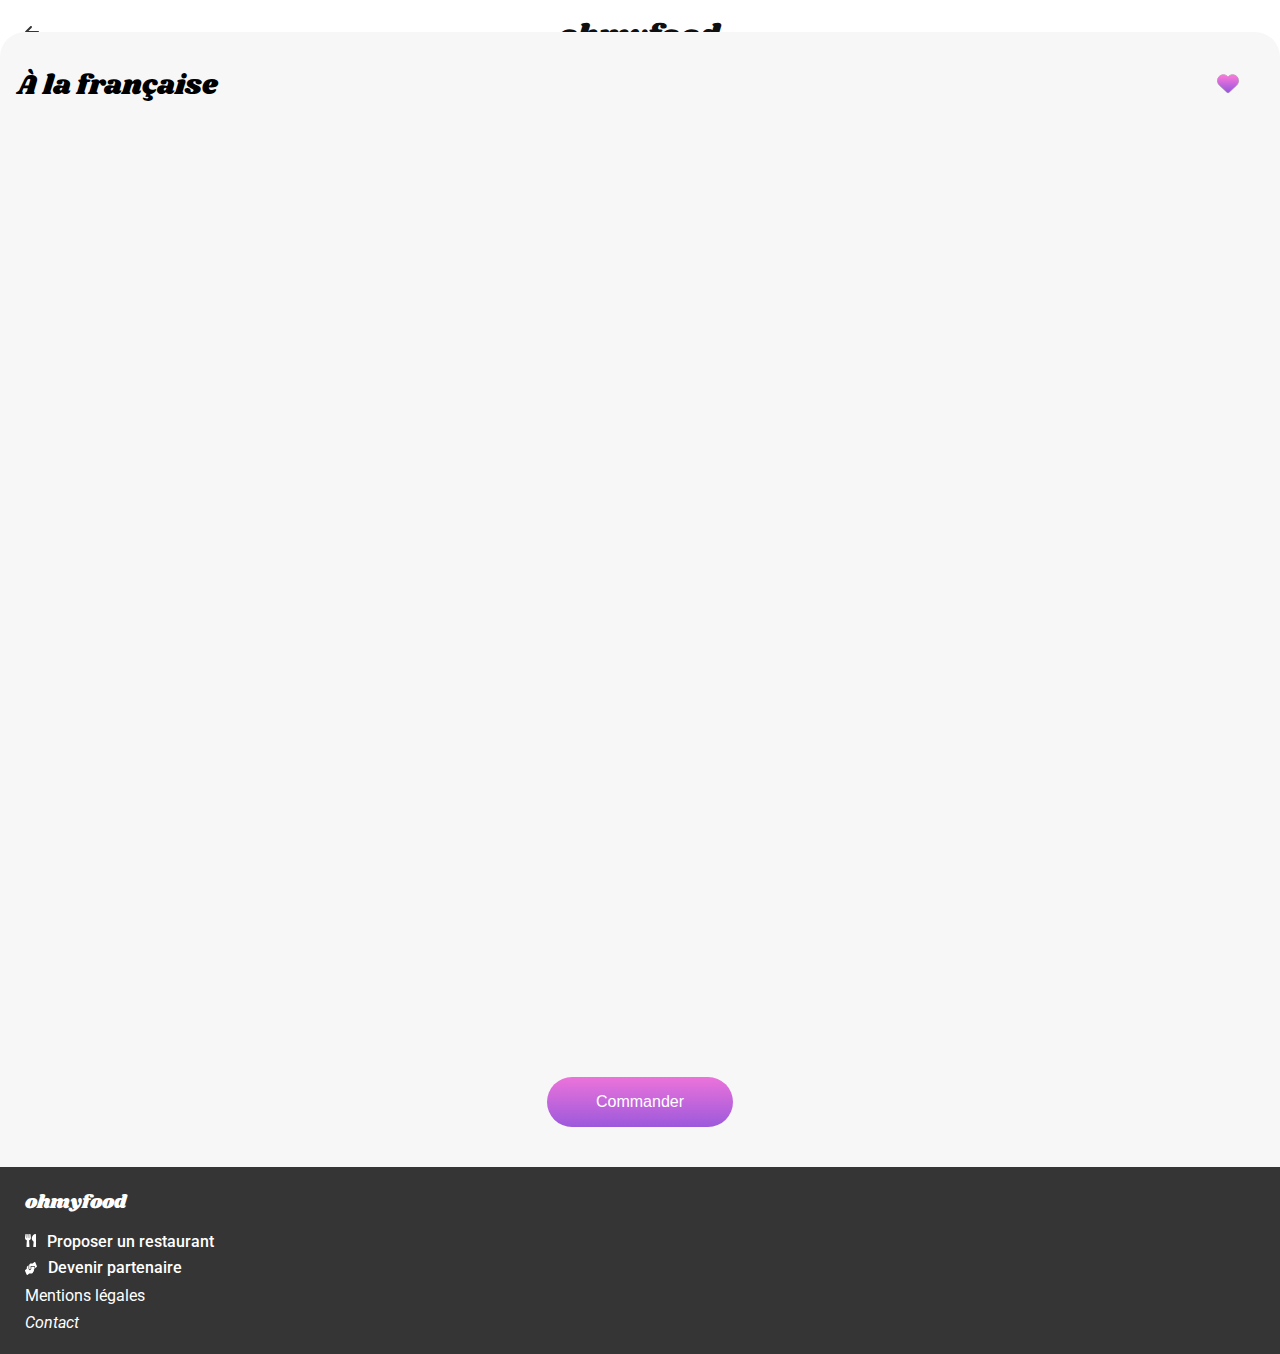
==== menu-a_la_francaise.html @ 0d0b10fa "add menu pages + cards animation" ====
<!DOCTYPE html>
<html lang="fr">

<head>
    <meta charset="UTF-8">
    <meta name="viewport" content="width=device-width, initial-scale=1.0">
    <title>ohmyfood</title>
    <meta name="description" content="">

    <link rel="preconnect" href="https://fonts.googleapis.com">
    <link rel="preconnect" href="https://fonts.gstatic.com" crossorigin>
    <link
        href="https://fonts.googleapis.com/css2?family= Roboto :ital,wght@0,100;0,300;0,400;0,500;0,700;0,900;1,100;1,300;1,400;1,500;1,700;1,900 & display =swap"
        rel="stylesheet ">

    <link href="https://fonts.googleapis.com/css2?family=Shrikhand&display=swap" rel="stylesheet">

    <link rel="stylesheet" href="./style.css">

</head>

<body>

    <header>
        <nav class="nav-container">
            <a href="./homepage.html">
                <svg class="arrow-icon" xmlns="http://www.w3.org/2000/svg" viewBox="0 0 448 512">
                    <path
                        d="M9.4 233.4c-12.5 12.5-12.5 32.8 0 45.3l160 160c12.5 12.5 32.8 12.5 45.3 0s12.5-32.8 0-45.3L109.2 288 416 288c17.7 0 32-14.3 32-32s-14.3-32-32-32l-306.7 0L214.6 118.6c12.5-12.5 12.5-32.8 0-45.3s-32.8-12.5-45.3 0l-160 160z" />
                </svg>
            </a>
            <a class="logo-nav" href="./homepage.html">ohmyfood</a>
        </nav>
        <img class="img-header"
            src="../Images+et+textes+Ohmyfood/Images et textes Ohmyfood/images/restaurants/toa-heftiba-DQKerTsQwi0-unsplash.jpg"
            alt="plat présenté dans une assiette">
    </header>

    <main>
        <section class="section-menu">
            <header>
                <div class="direction-heart">
                    <h1 class="main-title">À la française</h1>

                    <!-- utilisation d'une checkbox custom parce que c'est une action permanente -->

                    <input type="checkbox" id="favorite-checkbox-2" class="heart-checkbox">
                    <label for="favorite-checkbox-2" class="heart-icon">
                        <svg stroke-width="7px" xmlns="http://www.w3.org/2000/svg" viewBox="0 0 512 512">
                            <path class="animation"
                                d="M47.6 300.4L228.3 469.1c7.5 7 17.4 10.9 27.7 10.9s20.2-3.9 27.7-10.9L464.4 300.4c30.4-28.3 47.6-68 47.6-109.5v-5.8c0-69.9-50.5-129.5-119.4-141C347 36.5 300.6 51.4 268 84L256 96 244 84c-32.6-32.6-79-47.5-124.6-39.9C50.5 55.6 0 115.2 0 185.1v5.8c0 41.5 17.2 81.2 47.6 109.5z" />
                        </svg>
                        <!-- utilisation d'un svg pour customiser la checkbox -->
                        <svg class="direction" xmlns="http://www.w3.org/2000/svg" viewBox="0 0 512 512">
                            <!-- linear gradient d'un svg avec x1 y1 x2 y2 pour la direction (ATTRIBUTS)-->
                            <linearGradient id="myGradient" x1="0%" y1="0%" x2="0%" y2="100%">
                                <!-- Détermination des couleurs au début et la fin du gradient (0 = départ) -->
                                <stop offset="0%" stop-color="#FF79DA" />
                                <stop offset="100%" stop-color="#9356DC" />
                            </linearGradient>

                            <!-- le svg en question -->
                            <path class="animation"
                                d="M47.6 300.4L228.3 469.1c7.5 7 17.4 10.9 27.7 10.9s20.2-3.9 27.7-10.9L464.4 300.4c30.4-28.3 47.6-68 47.6-109.5v-5.8c0-69.9-50.5-129.5-119.4-141C347 36.5 300.6 51.4 268 84L256 96 244 84c-32.6-32.6-79-47.5-124.6-39.9C50.5 55.6 0 115.2 0 185.1v5.8c0 41.5 17.2 81.2 47.6 109.5z" />
                        </svg>
                    </label>

                </div>
            </header>

            <div class="animation-landing-menu">
                <h2 class="main-subtitle">ENTRÉES</h2>
                <article class="main-card">
                    <input type="radio" name="check-entree" value="entree1" id="entree1" class="card-input-radio">
                        <label for="entree1" class="cursor-check"></label>
                    <div class="menu-card-infos">
                        <h3 class="menu-card-title">Tartare de poulpe acidulé</h3>
                        <p class="menu-card-subtitle">Aux zestes d'orange</p>
                        <p class="menu-card-price">25€</p>
                    </div>
                    <div class="item-check-icon">
                            <svg xmlns="http://www.w3.org/2000/svg" viewBox="0 0 512 512">
                                <path
                                    d="M256 512A256 256 0 1 0 256 0a256 256 0 1 0 0 512zM369 209L241 337c-9.4 9.4-24.6 9.4-33.9 0l-64-64c-9.4-9.4-9.4-24.6 0-33.9s24.6-9.4 33.9 0l47 47L335 175c9.4-9.4 24.6-9.4 33.9 0s9.4 24.6 0 33.9z" />
                            </svg>
                    </div>
                </article>

                <article class="main-card">
                    <input type="radio" name="check-entree" value="entree2" id="entree2" class="card-input-radio">
                        <label for="entree2" class="cursor-check"></label>
                    <div class="menu-card-infos">
                        <h3 class="menu-card-title">Velouté de légumes d'antan</h3>
                        <p class="menu-card-subtitle">Carotte, panais, topinambour</p>
                        <p class="menu-card-price">35€</p>
                    </div>
                    <div class="item-check-icon">
                            <svg xmlns="http://www.w3.org/2000/svg" viewBox="0 0 512 512">
                                <path
                                    d="M256 512A256 256 0 1 0 256 0a256 256 0 1 0 0 512zM369 209L241 337c-9.4 9.4-24.6 9.4-33.9 0l-64-64c-9.4-9.4-9.4-24.6 0-33.9s24.6-9.4 33.9 0l47 47L335 175c9.4-9.4 24.6-9.4 33.9 0s9.4 24.6 0 33.9z" />
                            </svg>
                    </div>
                </article>

                <article class="main-card">
                    <input type="radio" name="check-entree" value="entree3" id="entree3" class="card-input-radio">
                        <label for="entree3" class="cursor-check"></label>
                    <div class="menu-card-infos">
                        <h3 class="menu-card-title">Soupe à l'oignon</h3>
                        <p class="menu-card-subtitle">Revisitée</p>
                        <p class="menu-card-price">20€</p>
                    </div>
                    <div class="item-check-icon">
                            <svg xmlns="http://www.w3.org/2000/svg" viewBox="0 0 512 512">
                                <path
                                    d="M256 512A256 256 0 1 0 256 0a256 256 0 1 0 0 512zM369 209L241 337c-9.4 9.4-24.6 9.4-33.9 0l-64-64c-9.4-9.4-9.4-24.6 0-33.9s24.6-9.4 33.9 0l47 47L335 175c9.4-9.4 24.6-9.4 33.9 0s9.4 24.6 0 33.9z" />
                            </svg>
                    </div>
                </article>
            </div>
            <!-- /animation-landing-menu-entrées-->


            <div class="animation-landing-menu">
                <h2 class="main-subtitle">PLATS</h2>
                <article class="main-card">
                    <input type="radio" name="check-plat" value="plat1" id="plat1" class="card-input-radio">
                        <label for="plat1" class="cursor-check"></label>
                    <div class="menu-card-infos">
                        <h3 class="menu-card-title">Coquilles Saint-Jacques</h3>
                        <p class="menu-card-subtitle">Accompagnées d'une purée de panais</p>
                        <p class="menu-card-price">40€</p>
                    </div>
                    <div class="item-check-icon">
                            <svg xmlns="http://www.w3.org/2000/svg" viewBox="0 0 512 512">
                                <path
                                    d="M256 512A256 256 0 1 0 256 0a256 256 0 1 0 0 512zM369 209L241 337c-9.4 9.4-24.6 9.4-33.9 0l-64-64c-9.4-9.4-9.4-24.6 0-33.9s24.6-9.4 33.9 0l47 47L335 175c9.4-9.4 24.6-9.4 33.9 0s9.4 24.6 0 33.9z" />
                            </svg>
                    </div>
                </article>

                <article class="main-card">
                    <input type="radio" name="check-plat" value="plat2" id="plat2" class="card-input-radio">
                        <label for="plat2" class="cursor-check"></label>
                    <div class="menu-card-infos">
                        <h3 class="menu-card-title">Magret de canard</h3>
                        <p class="menu-card-subtitle">Et parmentier de pommes de terre</p>
                        <p class="menu-card-price">35€</p>
                    </div>
                    <div class="item-check-icon">
                            <svg xmlns="http://www.w3.org/2000/svg" viewBox="0 0 512 512">
                                <path
                                    d="M256 512A256 256 0 1 0 256 0a256 256 0 1 0 0 512zM369 209L241 337c-9.4 9.4-24.6 9.4-33.9 0l-64-64c-9.4-9.4-9.4-24.6 0-33.9s24.6-9.4 33.9 0l47 47L335 175c9.4-9.4 24.6-9.4 33.9 0s9.4 24.6 0 33.9z" />
                            </svg>
                    </div>
                </article>


                <article class="main-card">
                    <input type="radio" name="check-plat" value="plat3" id="plat3" class="card-input-radio">
                        <label for="plat3" class="cursor-check"></label>
                    <div class="menu-card-infos">
                        <h3 class="menu-card-title">Pigeonneau d'Ille-et-Vilaine</h3>
                        <p class="menu-card-subtitle">Sur son lit de gnocchis aux légumes</p>
                        <p class="menu-card-price">44€</p>
                    </div>
                    <div class="item-check-icon">
                            <svg xmlns="http://www.w3.org/2000/svg" viewBox="0 0 512 512">
                                <path
                                    d="M256 512A256 256 0 1 0 256 0a256 256 0 1 0 0 512zM369 209L241 337c-9.4 9.4-24.6 9.4-33.9 0l-64-64c-9.4-9.4-9.4-24.6 0-33.9s24.6-9.4 33.9 0l47 47L335 175c9.4-9.4 24.6-9.4 33.9 0s9.4 24.6 0 33.9z" />
                            </svg>
                    </div>
                </article>
            </div>
            <!-- /animation-landing-menu-plats -->

            <div class="animation-landing-menu">
                <h2 class="main-subtitle">DESSERT</h2>
                <article class="main-card">
                    <input type="radio" name="check-dessert" value="dessert1" id="dessert1" class="card-input-radio">
                        <label for="dessert1" class="cursor-check"></label>
                    <div class="menu-card-infos">
                        <h3 class="menu-card-title">Pétales de violettes glacés</h3>
                        <p class="menu-card-subtitle">Et purée de noisettes</p>
                        <p class="menu-card-price">18€</p>
                    </div>
                    <div class="item-check-icon">
                            <svg xmlns="http://www.w3.org/2000/svg" viewBox="0 0 512 512">
                                <path
                                    d="M256 512A256 256 0 1 0 256 0a256 256 0 1 0 0 512zM369 209L241 337c-9.4 9.4-24.6 9.4-33.9 0l-64-64c-9.4-9.4-9.4-24.6 0-33.9s24.6-9.4 33.9 0l47 47L335 175c9.4-9.4 24.6-9.4 33.9 0s9.4 24.6 0 33.9z" />
                            </svg>
                    </div>
                </article>

                <article class="main-card">
                    <input type="radio" name="check-dessert" value="dessert2" id="dessert2" class="card-input-radio">
                        <label for="dessert2" class="cursor-check"></label>
                    <div class="menu-card-infos">
                        <h3 class="menu-card-title">Fondant au chocolat</h3>
                        <p class="menu-card-subtitle">Revisité</p>
                        <p class="menu-card-price">22€</p>
                    </div>
                    <div class="item-check-icon">
                            <svg xmlns="http://www.w3.org/2000/svg" viewBox="0 0 512 512">
                                <path
                                    d="M256 512A256 256 0 1 0 256 0a256 256 0 1 0 0 512zM369 209L241 337c-9.4 9.4-24.6 9.4-33.9 0l-64-64c-9.4-9.4-9.4-24.6 0-33.9s24.6-9.4 33.9 0l47 47L335 175c9.4-9.4 24.6-9.4 33.9 0s9.4 24.6 0 33.9z" />
                            </svg>
                    </div>
                </article>

                <article class="main-card">
                    <input type="radio" name="check-dessert" value="dessert3" id="dessert3" class="card-input-radio">
                        <label for="dessert3" class="cursor-check"></label>
                    <div class="menu-card-infos">
                        <h3 class="menu-card-title">Millefeuille croustillant</h3>
                        <p class="menu-card-subtitle">Myrtilles et pâte d'amande</p>
                        <p class="menu-card-price">23€</p>
                    </div>
                    <div class="item-check-icon">
                            <svg xmlns="http://www.w3.org/2000/svg" viewBox="0 0 512 512">
                                <path
                                    d="M256 512A256 256 0 1 0 256 0a256 256 0 1 0 0 512zM369 209L241 337c-9.4 9.4-24.6 9.4-33.9 0l-64-64c-9.4-9.4-9.4-24.6 0-33.9s24.6-9.4 33.9 0l47 47L335 175c9.4-9.4 24.6-9.4 33.9 0s9.4 24.6 0 33.9z" />
                            </svg>
                    </div>
                </article>
            </div>
            <!-- /animation-landing-menu-desserts -->

            <div class="button-menu">
                <button class="btn-menu">Commander</button>
            </div>
        </section>
    </main>


    <footer>
        <div class="footer-menu">
            <p class="logo-footer">ohmyfood</p>
            <ul class="menu-items">
                <li class="footer-item">
                    <span class="cutlery-icon">
                        <!--retirer width height fill-->
                        <svg viewBox="0 0 11 13" xmlns="http://www.w3.org/2000/svg">
                            <path
                                d="M5.49736 0.385973C5.51851 0.505308 5.92308 2.78538 5.92308 3.65628C5.92308 4.9842 5.18798 5.93127 4.1012 6.31213L4.44231 12.3576C4.46082 12.7055 4.1726 13 3.80769 13H2.11538C1.75313 13 1.46226 12.708 1.48077 12.3576L1.82188 6.31213C0.732452 5.93127 0 4.98166 0 3.65628C0 2.78284 0.404567 0.505308 0.425721 0.385973C0.510337 -0.129456 1.62356 -0.137073 1.69231 0.413902V3.99905C1.72668 4.08538 2.09159 4.0803 2.11538 3.99905C2.1524 3.35667 2.32428 0.464683 2.32692 0.398668C2.41418 -0.129456 3.50889 -0.129456 3.59351 0.398668C3.5988 0.467223 3.76803 3.35667 3.80505 3.99905C3.82885 4.0803 4.19639 4.08538 4.22813 3.99905V0.413902C4.29688 -0.134534 5.41274 -0.129456 5.49736 0.385973ZM8.64928 7.64005L8.25264 12.3398C8.22091 12.6953 8.51442 13 8.88462 13H10.3654C10.7171 13 11 12.7283 11 12.3906V0.60941C11 0.274254 10.7171 3.62896e-05 10.3654 3.62896e-05C8.18389 3.62896e-05 4.51106 4.53225 8.64928 7.64005Z"
                                fill="white" />
                        </svg>
                    </span>
                    <a class="footer-link-icon" href="#">Proposer un restaurant</a>
                </li>
                <li class="footer-item">
                    <span class="handshake-icon">
                        <!--<svg width="12" height="13" viewBox="0 0 12 13" fill="none"-->
                        <svg viewBox="0 0 12 13" xmlns="http://www.w3.org/2000/svg">
                            <path
                                d="M9.08765 4.87486H6.2572V6.29686C6.2572 7.30495 5.65573 8.12514 4.91646 8.12514C4.1772 8.12514 3.57573 7.30495 3.57573 6.29686V3.2091L2.3672 4.19941C2.00781 4.49143 1.78808 5.02214 1.78808 5.59094V6.79202L0.298367 7.96516C0.0134597 8.18862 -0.0852336 8.68632 0.0804966 9.07483L1.57021 12.5943C1.73407 12.9828 2.09905 13.1148 2.38396 12.8914L4.30941 11.3754H6.85309C7.51042 11.3754 8.04485 10.6466 8.04485 9.75027H8.3428C8.67239 9.75027 8.93868 9.38716 8.93868 8.93771V7.31257H9.08765C9.33531 7.31257 9.53456 7.04087 9.53456 6.70314V5.48429C9.53456 5.14656 9.33531 4.87486 9.08765 4.87486ZM11.838 3.92517L10.3483 0.405735C10.1844 0.0172256 9.81947 -0.114817 9.53456 0.10864L7.60911 1.62459H5.70601C5.48255 1.62459 5.26468 1.71092 5.07475 1.8709L4.45093 2.40161C4.27589 2.54888 4.17161 2.81043 4.17161 3.08975V6.29686C4.17161 6.85804 4.50493 7.31257 4.91646 7.31257C5.328 7.31257 5.66132 6.85804 5.66132 6.29686V4.06229H9.08765C9.66305 4.06229 10.1304 4.69965 10.1304 5.48429V6.20798L11.6202 5.03484C11.9051 4.80884 12.0019 4.31368 11.838 3.92517Z" />
                        </svg>
                    </span>
                    <a class="footer-link-icon" href="#">Devenir partenaire</a>
                </li>
                <li class="footer-item">
                    <a class="footer-link" href="#">Mentions légales</a>
                </li>
                <li class="footer-item">
                    <!--<span class="footer-link">Contact</span>-->
                    <address>
                        <a class="footer-link" href="mailto:votreadresse@mail.fr">Contact</a>
                    </address>
                </li>
            </ul>
        </div>
    </footer>
</body>

</html>
---- style.css ----
@charset "UTF-8";
/** général **/
* {
  margin: 0;
}

body {
  font-family: "Roboto", sans-serif;
}

/** loader **/
.loader-box {
  position: fixed;
  top: 0;
  left: 0;
  width: 100%;
  height: 100%;
  z-index: 9999;
  background-color: #F7F7F7;
  animation: pageView 2.5s 3s linear forwards;
}

@keyframes pageView {
  from {
    opacity: 1;
  }
  to {
    opacity: 0;
    z-index: -1;
    pointer-events: none;
  }
}
@keyframes loader {
  0% {
    width: 10%;
    transform: rotate(0deg);
  }
  10% {
    left: 0%;
    transform: rotate(0deg);
  }
  20% {
    width: 0%;
    left: 20%;
  }
  30% {
    width: 25%;
  }
  50% {
    left: 15%;
    width: 35%;
  }
  70% {
    width: 30%;
    left: 18%;
    transform: rotate(240deg);
  }
  90% {
    width: 30%;
    left: 10%;
  }
  100% {
    width: 2%;
    left: 25%;
    transform: rotate(360deg);
  }
}
@keyframes pan {
  0% {
    transform: rotate(0deg);
    transform-origin: top right;
  }
  10% {
    transform: rotate(-2deg);
    transform-origin: top right;
  }
  50% {
    transform: rotate(15deg);
  }
  100% {
    transform: rotate(0deg);
  }
}
@keyframes shadow {
  0% {
    width: 30%;
  }
  50% {
    width: 40%;
    left: 20px;
  }
  100% {
    width: 30%;
  }
}
.pan-loader {
  width: 180px;
  height: 180px;
  margin: 100px auto;
}
.pan-loader .loader {
  position: relative;
  top: 10%;
  left: 0;
  z-index: -1;
  width: 60%;
  height: 45%;
  border: 10px solid transparent;
  border-bottom: 10px solid #99E2D0;
  border-radius: 50%;
  animation: loader 2s infinite;
  animation-timing-function: linear;
}
.pan-loader .pan-container {
  display: flex;
  width: 100%;
  animation: pan 2s infinite;
}
.pan-loader .pan {
  width: 60%;
  height: 20px;
  background: linear-gradient(#FF79DA, #9356DC);
  border-bottom-right-radius: 20px;
  border-bottom-left-radius: 20px;
}
.pan-loader .handle {
  width: 40%;
  height: 10px;
  background: linear-gradient(#FF79DA, #9356DC);
  border-top-right-radius: 10px;
  border-top-left-radius: 10px;
  border-bottom-right-radius: 10px;
  border-bottom-left-radius: 10px;
}
.pan-loader .shadow {
  position: relative;
  top: 15%;
  left: 15%;
  width: 30%;
  height: 8px;
  background: lightgray;
  /* box-shadow: 5px 0 8px 4px $color-shadow;**/
  border-radius: 20px;
  animation: shadow 2s infinite;
}

/** navigation **/
.nav-container {
  display: flex;
  align-items: center;
  width: 100%;
}
.nav-container .logo-nav {
  font-family: "Shrikhand", cursive;
  font-weight: 400;
  width: 100%;
  display: flex;
  text-align: center;
  justify-content: center;
  font-size: 30px;
  margin: 14px 108px 5px 105px;
  text-decoration: none;
  color: #101010;
}

.search-bar-icon {
  display: flex;
  justify-content: center;
  background-color: #EAEAEA;
  height: 50px;
  align-items: center;
  width: 100%;
  gap: 17px;
  box-shadow: inset 0 2px 4px 0 rgba(0, 0, 0, 0.15);
}
.search-bar-icon .pin-icon {
  width: 12px;
  height: 16px;
  border: 16px 259px 18px 104px;
}
.search-bar-icon .pin-icon .search-bar-input {
  width: 109px;
  height: 19px;
  color: #353535;
  border: none;
  background-color: #EAEAEA;
  font-weight: 500;
}

.title-button {
  background-color: #F6F6F6;
  padding: 40px 0 57px 0;
}
.title-button .section-title {
  font-weight: 700;
  font-size: 24px;
  /**width: 275px; **/
  height: 68px;
  display: flex;
  text-align: center;
  flex-direction: column;
  margin: 0 auto;
  width: 100%;
}

.title-txt {
  font-weight: 300;
  font-size: 18px;
  text-align: center;
  height: 46px;
}

.button {
  display: flex;
  justify-content: center;
  margin-top: 27px;
}
.button .btn {
  font-size: 16px;
  border-radius: 25px;
  padding: 13px 19px 13px 19px;
  width: 218px;
  height: 50px;
  background-image: linear-gradient(360deg, #9356DC -11.44%, #FF79DA 123.93%);
  box-shadow: 0 4px 10px rgba(0, 0, 0, 0.25); /** ombre sur bouton **/
  color: #ffffff;
  border-style: none;
  margin: 0;
  cursor: pointer;
}
.button .btn:hover {
  background: linear-gradient(0deg, rgba(255, 255, 255, 0.15), rgba(255, 255, 255, 0.15)), linear-gradient(360deg, #9356DC -5.2%, #FF79DA 110.74%);
  box-shadow: 0px 4px 15px rgba(0, 0, 0, 0.35);
}

.functioning {
  padding: 48px 20px 68px 20px;
}
.functioning .functioning-title {
  height: 31px;
}

.list-items {
  list-style-type: none;
  padding: 26px 0px 0 12px;
  display: grid;
  row-gap: 25px;
}
.list-items .item {
  font-weight: 500;
  height: 72px;
  border-radius: 20px;
  background-color: #F7F7F7;
  display: flex;
  align-items: center;
  padding-left: 34px;
}
.list-items .item .num {
  position: absolute;
  left: 21px;
  color: #FFFFFF;
  border-radius: 50%;
  background-color: #9356DC;
  height: 24px;
  width: 24px;
  text-align: center;
  line-height: 24px;
  font-size: 14px;
}

.mobil-icon {
  height: 20px;
  fill: #7E7E7E;
  padding: 24px 27px 28px 0;
}

.list-icon {
  height: 16px;
  fill: #7E7E7E;
  padding: 28px 23px 28px 0;
}

.store-icon {
  width: 18px;
  height: 18px;
  fill: #9356DC;
  padding: 26px 20px 28px 0;
}

.restaurants {
  height: 1226px;
  background-color: #F7F7F7;
}
.restaurants .restaurants-title {
  padding: 54px 0 0 20px;
  height: 48px;
}

.direction-cards {
  display: grid;
  gap: 18px;
  padding: 0 18px 66px 17px;
}
.direction-cards .full-card {
  height: 251px;
  background-color: #FFFFFF;
  border-radius: 15px;
}
.direction-cards .full-card .link-menu {
  text-decoration: none;
  color: #000000;
}

.new {
  position: absolute;
  color: #008657;
  background-color: #99E2D0;
  font-weight: 500;
  font-size: 14px;
  margin: 13px 12px 0 0;
  padding: 7px 9px 6px 9px;
  height: 16px;
  right: 13px;
  border-radius: 2px;
}

.restaurants img {
  width: 100%;
  height: 174px;
  border-top-left-radius: 15px;
  border-top-right-radius: 15px;
  -o-object-fit: cover;
     object-fit: cover;
  display: block;
}

.text-full-card {
  display: flex;
  justify-content: space-between;
  padding: 16px 25px 12px 13px;
}
.text-full-card .text-card {
  display: grid;
  gap: 5px;
}

.text-card {
  display: grid;
  gap: 5px;
}
.text-card .card-title {
  height: 20px;
  font-size: 18px;
  font-weight: 700;
}
.text-card .card-title .card-subtitle {
  height: 24px;
  font-weight: 300;
  font-size: 17px;
}

/** heart **/
svg {
  width: 22px;
  height: 21px;
}

.heart-icon {
  display: inline-block;
  cursor: pointer;
  position: relative;
  padding-top: 5px;
}

.animation {
  stroke: black;
  fill: transparent;
}

.direction {
  position: absolute;
  left: 0;
}

/* Animation quand je coche */
.heart-checkbox:checked + .heart-icon svg:nth-child(2) path {
  animation: draw 0.3s linear;
  fill: url(#myGradient);
  stroke: url(#myGradient);
}

@keyframes draw {
  0% {
    transform: scale(0, 0);
    transform-origin: bottom center;
  }
  100% {
    transform: scale(1, 1);
    transform-origin: bottom center;
  }
}
/* animation quand je décoche */
.heart-checkbox:not(:checked) + .heart-icon svg:nth-child(2) path {
  animation: undraw 0.3s linear forwards;
  fill: url(#myGradient);
  stroke: url(#myGradient);
}

@keyframes undraw {
  0% {
    transform: scale(1, 1);
    transform-origin: bottom center;
  }
  100% {
    transform: scale(0, 0);
    transform-origin: bottom center;
  }
}
.heart-checkbox {
  display: none;
}

/** /heart **/
.footer-menu {
  padding: 22px 0 22px 25px;
  display: grid;
  gap: 16px;
  background-color: #353535;
  color: #FFFFFF;
}
.footer-menu .logo-footer {
  font-family: "Shrikhand", cursive;
  font-weight: 400;
  font-size: 19px; /**si 18px pixel top**/
  height: 27px;
}

.menu-items {
  display: grid;
  gap: 7px;
  padding: 0;
  list-style-type: none;
}
.menu-items .footer-item {
  display: flex;
  /**flex-direction: row;**/
  -moz-column-gap: 11px;
       column-gap: 11px;
}

.cutlery-icon svg {
  width: 11px;
  height: 13px;
  padding-top: 2px;
}

.handshake-icon {
  padding-top: 2px;
}

.handshake-icon svg {
  width: 12px;
  height: 13px;
  fill: #FFFFFF;
  padding-top: 2px;
}

.footer-link-icon {
  font-weight: 500;
  height: 19px;
  color: #FFFFFF;
  text-decoration: none;
}

.footer-link {
  font-weight: 400;
  height: 20px;
  color: #FFFFFF;
  text-decoration: none;
}

/**.footer-link-mail { 
  color:$color;
  text-decoration: none;
  &:hover {
    color: $color-tertiary;
  }
}**/
/** page 2 **/
.arrow-icon {
  fill: #353335;
  width: 18px;
  height: 16px;
  position: absolute;
  margin: 24px 64px 23px 23px;
  top: 0;
}

.img-header {
  width: 100%;
  height: 275px;
  -o-object-fit: cover;
     object-fit: cover;
}

.section-menu {
  width: 100%;
  background-color: #F7F7F7;
  position: relative;
  margin-top: -50px;
  border-radius: 25px 25px 0 0;
  padding: 1px 0 0 0;
}
.section-menu .main-title {
  height: 27px;
  font-family: "Shrikhand", cursive;
  font-weight: 400;
  font-size: 28px;
}

.main-subtitle {
  height: 27px;
  font-weight: 300;
  font-size: 16px;
  margin: 40px 87px 12px 13px;
  border-bottom: 3px solid #99E2D0;
  width: 40px;
}

.direction-heart {
  display: flex;
  justify-content: space-between;
  position: relative;
  align-items: baseline;
  padding: 32px 41px 0 17px;
}

.menu-heart {
  padding-right: 23px;
}

/** animation-arrivée progressive des plats **/
.animation-landing-menu {
  opacity: 0;
  animation: animation-landing-menu 1s ease-out forwards;
}

@keyframes animation-landing-menu {
  from {
    opacity: 0;
    transform: translateX(-100%);
  }
  to {
    opacity: 1;
    transform: translateX(0);
  }
}
.animation-landing-menu:nth-of-type(1) {
  animation-delay: 0.2s;
}

.animation-landing-menu:nth-of-type(2) {
  animation-delay: 0.6s;
}

.animation-landing-menu:nth-of-type(3) {
  animation-delay: 1s;
}

/** design cards **/
.main-card {
  height: 69px;
  position: relative;
  background-color: white;
  border-radius: 15px;
  margin: 12px;
  box-shadow: 0px 4px 15px rgba(0, 0, 0, 0.1);
  cursor: pointer;
  overflow: hidden;
}
.main-card .menu-card-infos {
  padding: 15px;
}
.main-card .menu-card-infos .menu-card-title {
  font-weight: 700;
  font-size: 18px;
  margin-bottom: 5px;
  max-width: 100%;
  transition: max-width 1s;
  text-overflow: ellipsis;
  white-space: nowrap;
  overflow: hidden;
}

.menu-card-subtitle {
  font-weight: 300;
  font-size: 15px;
  max-width: 100%;
  transition: max-width 1s;
  text-overflow: ellipsis;
  white-space: nowrap;
  overflow: hidden;
}

.menu-card-price {
  font-size: 15px;
  font-weight: 700;
  position: absolute;
  right: 15px;
  bottom: 11px;
}

.item-check-icon {
  width: 59px;
  height: 69px;
  background-color: #99E2D0;
  border-radius: 0 15px 15px 0;
  display: flex;
  justify-content: center;
  align-items: center;
  position: absolute;
  top: 0;
  right: -60px;
}

.item-check-icon svg {
  width: 20px;
  height: 20px;
  fill: white;
  background-color: #99E2D0;
}

/** placemment du label pour l'input radio **/
.cursor-check {
  width: 100%;
  z-index: 9999;
  position: absolute;
  cursor: pointer;
  height: 69px;
}

.card-input-radio {
  display: none;
}

/** animation du prix au hover **/
.main-card:hover .card-input-radio:not(:checked) ~ .menu-card-infos > .menu-card-price {
  animation: hoverprice 1s forwards;
}

@keyframes hoverprice {
  from {
    right: 15px;
  }
  to {
    right: 75px;
  }
}
/** animation du prix quand on quitte le hover **/
.main-card:not(:hover) .card-input-radio:not(:checked) ~ .menu-card-infos > .menu-card-price {
  animation: nothoverprice 1s;
}

@keyframes nothoverprice {
  from {
    right: 75px;
  }
  to {
    right: 15px;
  }
}
/** position du prix quand la carte est sélectionnée **/
.main-card:hover .card-input-radio:checked ~ .menu-card-infos > .menu-card-price,
.main-card:not(:hover) .card-input-radio:checked ~ .menu-card-infos > .menu-card-price {
  right: 75px;
}

/** ellipsis quand la coche verte est visible **/
.main-card:hover > .menu-card-infos > .menu-card-subtitle,
.main-card:hover > .menu-card-infos > .menu-card-title,
.main-card:not(:hover) .card-input-radio:checked ~ .menu-card-infos > .menu-card-subtitle,
.main-card:not(:hover) .card-input-radio:checked ~ .menu-card-infos > .menu-card-title {
  max-width: 228px;
}

/** animation de la coche verte au hover **/
.main-card:hover .card-input-radio:not(:checked) ~ .item-check-icon {
  animation: hover 1s forwards;
}

@keyframes hover {
  from {
    right: -60px;
  }
  to {
    right: 0px;
  }
}
/** animation de la coche verte quand on quitte le hover **/
.main-card:not(:hover) .card-input-radio:not(:checked) ~ .item-check-icon {
  animation: nothover 1s forwards;
}

@keyframes nothover {
  from {
    right: 0px;
  }
  to {
    right: -60px;
  }
}
/** position de la coche verte quand la carte est sélectionnée **/
.main-card:hover .card-input-radio:checked ~ .item-check-icon,
.main-card:not(:hover) .card-input-radio:checked ~ .item-check-icon {
  right: 0px;
}

.button-menu {
  display: flex;
  justify-content: center;
  margin-top: 27px;
}
.button-menu .btn-menu {
  font-size: 16px;
  border-radius: 25px;
  padding: 13px 19px 13px 19px;
  width: 186px;
  height: 50px;
  margin: 13px 0 40px 0;
  background-image: linear-gradient(360deg, #9356DC -11.44%, #FF79DA 123.93%);
  color: #FFFFFF;
  border-style: none;
  cursor: pointer;
}
.button-menu .btn-menu:hover {
  background: linear-gradient(0deg, rgba(255, 255, 255, 0.15), rgba(255, 255, 255, 0.15)), linear-gradient(360deg, #9356DC -5.2%, #FF79DA 110.74%);
  box-shadow: 0px 4px 15px rgba(0, 0, 0, 0.35);
}/*# sourceMappingURL=style.css.map */
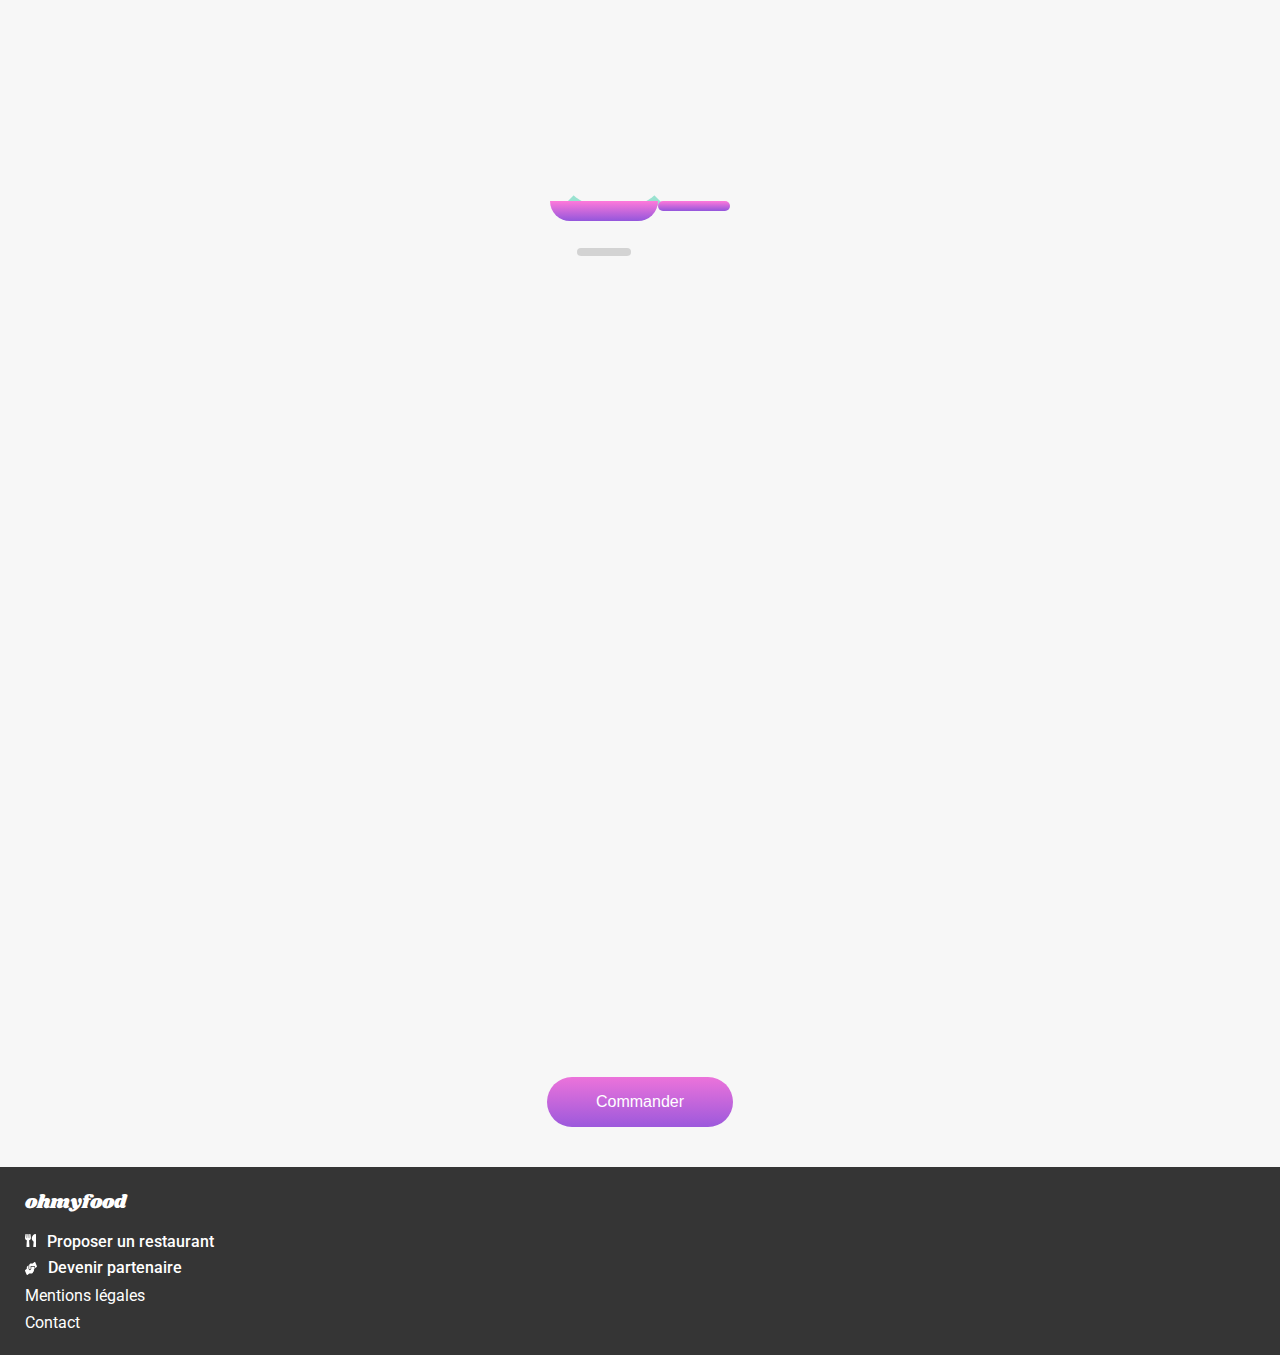
==== commit dbb40f7d: "update assets" ====
--- a/menu-a_la_francaise.html
+++ b/menu-a_la_francaise.html
@@ -20,19 +20,30 @@
 </head>
 
 <body>
+    <!--loader-->
+    <div class="loader-box">
+        <div class="pan-loader">
+            <div class="loader"></div>
+            <div class="pan-container">
+                <div class="pan"></div>
+                <div class="handle"></div>
+            </div>
+            <div class="shadow"></div>
+        </div>
+    </div>
 
     <header>
         <nav class="nav-container">
-            <a href="./homepage.html">
+            <a href="./index.html">
                 <svg class="arrow-icon" xmlns="http://www.w3.org/2000/svg" viewBox="0 0 448 512">
                     <path
                         d="M9.4 233.4c-12.5 12.5-12.5 32.8 0 45.3l160 160c12.5 12.5 32.8 12.5 45.3 0s12.5-32.8 0-45.3L109.2 288 416 288c17.7 0 32-14.3 32-32s-14.3-32-32-32l-306.7 0L214.6 118.6c12.5-12.5 12.5-32.8 0-45.3s-32.8-12.5-45.3 0l-160 160z" />
                 </svg>
             </a>
-            <a class="logo-nav" href="./homepage.html">ohmyfood</a>
+            <a class="logo-nav" href="./index.html">ohmyfood</a>
         </nav>
         <img class="img-header"
-            src="../Images+et+textes+Ohmyfood/Images et textes Ohmyfood/images/restaurants/toa-heftiba-DQKerTsQwi0-unsplash.jpg"
+            src="./assets/images/restaurants/toa-heftiba-DQKerTsQwi0-unsplash.jpg"
             alt="plat présenté dans une assiette">
     </header>
 
@@ -68,7 +79,7 @@
                 </div>
             </header>
 
-            <div class="animation-landing-menu">
+            <div class="animation-landing-menu cards-list-menu">
                 <h2 class="main-subtitle">ENTRÉES</h2>
                 <article class="main-card">
                     <input type="radio" name="check-entree" value="entree1" id="entree1" class="card-input-radio">
@@ -121,7 +132,7 @@
             <!-- /animation-landing-menu-entrées-->
 
 
-            <div class="animation-landing-menu">
+            <div class="animation-landing-menu cards-list-menu">
                 <h2 class="main-subtitle">PLATS</h2>
                 <article class="main-card">
                     <input type="radio" name="check-plat" value="plat1" id="plat1" class="card-input-radio">
@@ -174,7 +185,7 @@
             </div>
             <!-- /animation-landing-menu-plats -->
 
-            <div class="animation-landing-menu">
+            <div class="animation-landing-menu cards-list-menu">
                 <h2 class="main-subtitle">DESSERT</h2>
                 <article class="main-card">
                     <input type="radio" name="check-dessert" value="dessert1" id="dessert1" class="card-input-radio">
@@ -239,7 +250,6 @@
             <ul class="menu-items">
                 <li class="footer-item">
                     <span class="cutlery-icon">
-                        <!--retirer width height fill-->
                         <svg viewBox="0 0 11 13" xmlns="http://www.w3.org/2000/svg">
                             <path
                                 d="M5.49736 0.385973C5.51851 0.505308 5.92308 2.78538 5.92308 3.65628C5.92308 4.9842 5.18798 5.93127 4.1012 6.31213L4.44231 12.3576C4.46082 12.7055 4.1726 13 3.80769 13H2.11538C1.75313 13 1.46226 12.708 1.48077 12.3576L1.82188 6.31213C0.732452 5.93127 0 4.98166 0 3.65628C0 2.78284 0.404567 0.505308 0.425721 0.385973C0.510337 -0.129456 1.62356 -0.137073 1.69231 0.413902V3.99905C1.72668 4.08538 2.09159 4.0803 2.11538 3.99905C2.1524 3.35667 2.32428 0.464683 2.32692 0.398668C2.41418 -0.129456 3.50889 -0.129456 3.59351 0.398668C3.5988 0.467223 3.76803 3.35667 3.80505 3.99905C3.82885 4.0803 4.19639 4.08538 4.22813 3.99905V0.413902C4.29688 -0.134534 5.41274 -0.129456 5.49736 0.385973ZM8.64928 7.64005L8.25264 12.3398C8.22091 12.6953 8.51442 13 8.88462 13H10.3654C10.7171 13 11 12.7283 11 12.3906V0.60941C11 0.274254 10.7171 3.62896e-05 10.3654 3.62896e-05C8.18389 3.62896e-05 4.51106 4.53225 8.64928 7.64005Z"
@@ -250,7 +260,6 @@
                 </li>
                 <li class="footer-item">
                     <span class="handshake-icon">
-                        <!--<svg width="12" height="13" viewBox="0 0 12 13" fill="none"-->
                         <svg viewBox="0 0 12 13" xmlns="http://www.w3.org/2000/svg">
                             <path
                                 d="M9.08765 4.87486H6.2572V6.29686C6.2572 7.30495 5.65573 8.12514 4.91646 8.12514C4.1772 8.12514 3.57573 7.30495 3.57573 6.29686V3.2091L2.3672 4.19941C2.00781 4.49143 1.78808 5.02214 1.78808 5.59094V6.79202L0.298367 7.96516C0.0134597 8.18862 -0.0852336 8.68632 0.0804966 9.07483L1.57021 12.5943C1.73407 12.9828 2.09905 13.1148 2.38396 12.8914L4.30941 11.3754H6.85309C7.51042 11.3754 8.04485 10.6466 8.04485 9.75027H8.3428C8.67239 9.75027 8.93868 9.38716 8.93868 8.93771V7.31257H9.08765C9.33531 7.31257 9.53456 7.04087 9.53456 6.70314V5.48429C9.53456 5.14656 9.33531 4.87486 9.08765 4.87486ZM11.838 3.92517L10.3483 0.405735C10.1844 0.0172256 9.81947 -0.114817 9.53456 0.10864L7.60911 1.62459H5.70601C5.48255 1.62459 5.26468 1.71092 5.07475 1.8709L4.45093 2.40161C4.27589 2.54888 4.17161 2.81043 4.17161 3.08975V6.29686C4.17161 6.85804 4.50493 7.31257 4.91646 7.31257C5.328 7.31257 5.66132 6.85804 5.66132 6.29686V4.06229H9.08765C9.66305 4.06229 10.1304 4.69965 10.1304 5.48429V6.20798L11.6202 5.03484C11.9051 4.80884 12.0019 4.31368 11.838 3.92517Z" />
@@ -262,10 +271,7 @@
                     <a class="footer-link" href="#">Mentions légales</a>
                 </li>
                 <li class="footer-item">
-                    <!--<span class="footer-link">Contact</span>-->
-                    <address>
                         <a class="footer-link" href="mailto:votreadresse@mail.fr">Contact</a>
-                    </address>
                 </li>
             </ul>
         </div>
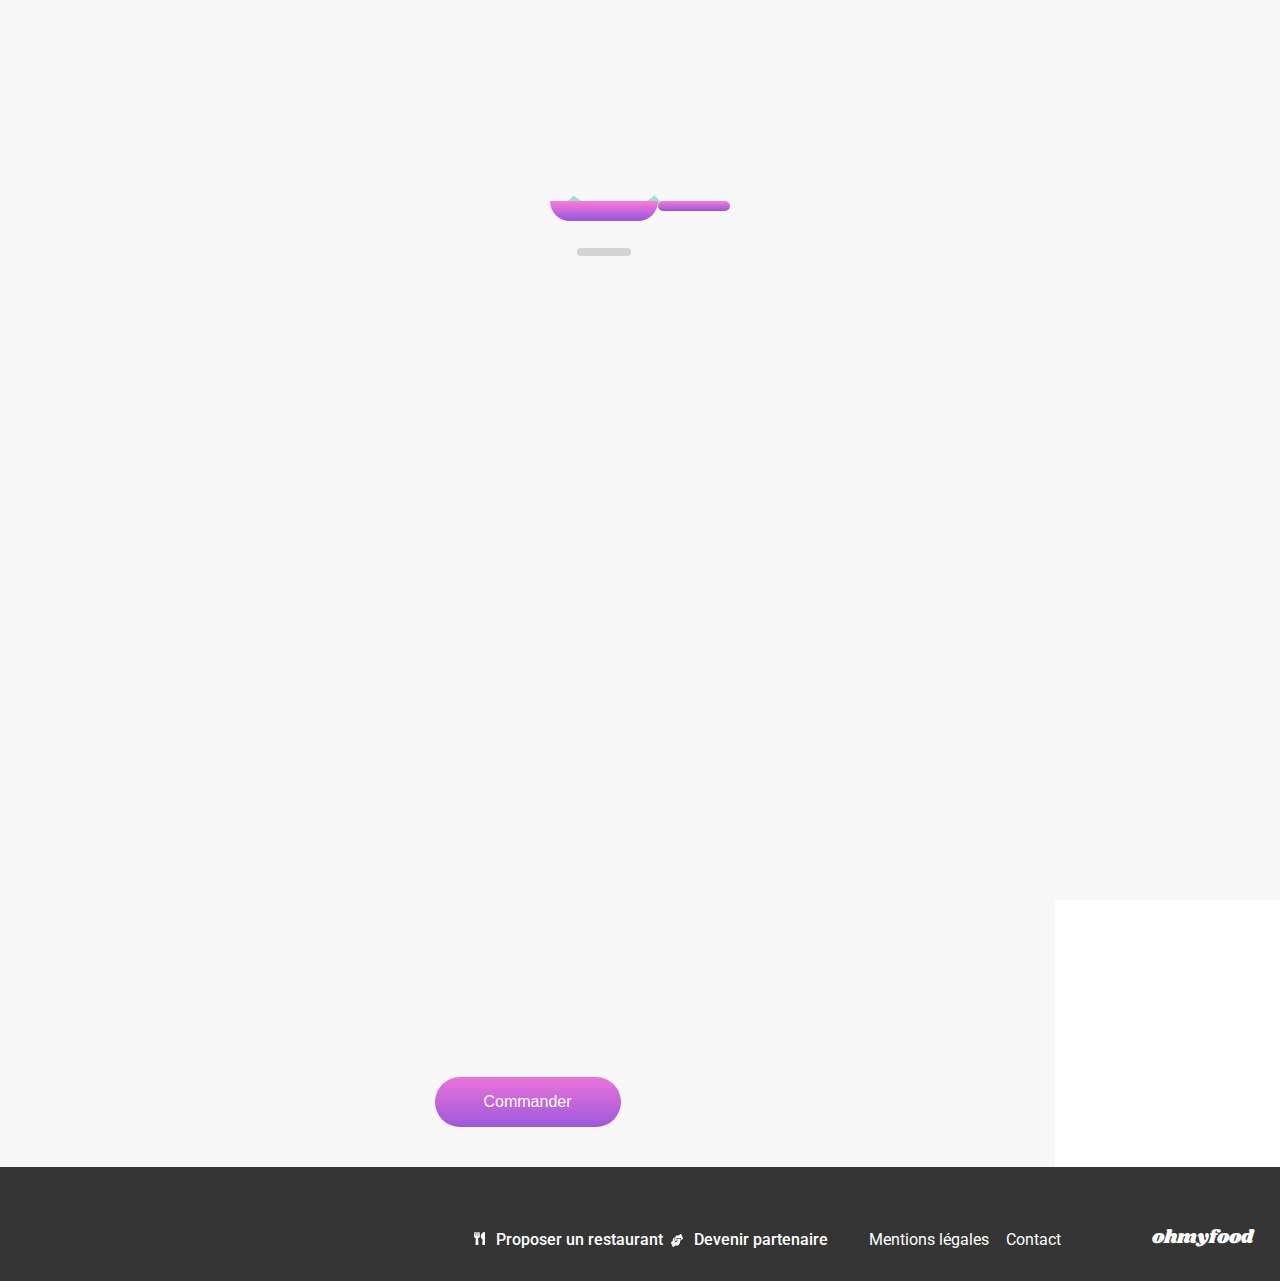
==== commit 7b8c886b: "add zoom cards" ====
--- a/menu-a_la_francaise.html
+++ b/menu-a_la_francaise.html
@@ -15,7 +15,7 @@
 
     <link href="https://fonts.googleapis.com/css2?family=Shrikhand&display=swap" rel="stylesheet">
 
-    <link rel="stylesheet" href="./style.css">
+    <link rel="stylesheet" href="./sass/style.css">
 
 </head>
 
--- a/sass/style.css
+++ b/sass/style.css
@@ -0,0 +1,850 @@
+@charset "UTF-8";
+* {
+  margin: 0;
+}
+
+body {
+  font-family: "Roboto", sans-serif;
+}
+
+/** loader **/
+/** homepage **/
+.button {
+  display: flex;
+  justify-content: center;
+  margin-top: 27px;
+}
+.button .btn {
+  font-size: 16px;
+  border-radius: 25px;
+  padding: 13px 19px 13px 19px;
+  width: 218px;
+  height: 50px;
+  background-image: linear-gradient(360deg, #9356DC -11.44%, #FF79DA 123.93%);
+  box-shadow: 0 4px 10px rgba(0, 0, 0, 0.25); /** ombre sur bouton **/
+  color: #ffffff;
+  border-style: none;
+  margin: 0;
+  cursor: pointer;
+}
+.button .btn:hover {
+  background: linear-gradient(0deg, rgba(255, 255, 255, 0.15), rgba(255, 255, 255, 0.15)), linear-gradient(360deg, #9356DC -5.2%, #FF79DA 110.74%);
+  box-shadow: 0px 4px 15px rgba(0, 0, 0, 0.35);
+}
+
+/** menu - pages **/
+.button-menu {
+  display: flex;
+  justify-content: center;
+  margin-top: 27px;
+}
+.button-menu .btn-menu {
+  font-size: 16px;
+  border-radius: 25px;
+  padding: 13px 19px 13px 19px;
+  width: 186px;
+  height: 50px;
+  margin: 13px 0 40px 0;
+  background-image: linear-gradient(360deg, #9356DC -11.44%, #FF79DA 123.93%);
+  color: #FFFFFF;
+  border-style: none;
+  cursor: pointer;
+}
+.button-menu .btn-menu:hover {
+  background: linear-gradient(0deg, rgba(255, 255, 255, 0.15), rgba(255, 255, 255, 0.15)), linear-gradient(360deg, #9356DC -5.2%, #FF79DA 110.74%);
+  box-shadow: 0px 4px 15px rgba(0, 0, 0, 0.35);
+}
+
+.arrow-icon {
+  fill: #353335;
+  width: 18px;
+  height: 16px;
+  position: absolute;
+  margin: 24px 64px 23px 23px;
+  top: 0;
+}
+
+/** heart **/
+svg {
+  width: 22px;
+  height: 21px;
+}
+
+.heart-icon {
+  display: inline-block;
+  cursor: pointer;
+  position: relative;
+  padding-top: 5px;
+}
+
+.animation {
+  stroke: black;
+  fill: transparent;
+}
+
+.direction {
+  position: absolute;
+  left: 0;
+}
+
+/* Animation quand je coche */
+.heart-checkbox:checked + .heart-icon svg:nth-child(2) path {
+  animation: draw 0.3s linear;
+  fill: url(#myGradient);
+  stroke: url(#myGradient);
+}
+
+@keyframes draw {
+  0% {
+    transform: scale(0, 0);
+    transform-origin: bottom center;
+  }
+  100% {
+    transform: scale(1, 1);
+    transform-origin: bottom center;
+  }
+}
+/* animation quand je décoche */
+.heart-checkbox:not(:checked) + .heart-icon svg:nth-child(2) path {
+  animation: undraw 0.3s linear forwards;
+  fill: url(#myGradient);
+  stroke: url(#myGradient);
+}
+
+@keyframes undraw {
+  0% {
+    transform: scale(1, 1);
+    transform-origin: bottom center;
+  }
+  100% {
+    transform: scale(0, 0);
+    transform-origin: bottom center;
+  }
+}
+.heart-checkbox {
+  display: none;
+}
+
+/** /heart **/
+/** restaurants - cards**/
+.direction-cards {
+  display: grid;
+  gap: 18px;
+  padding: 0 18px 66px 17px;
+}
+@media (min-width: 490px) {
+  .direction-cards {
+    display: flex;
+    flex-wrap: wrap;
+  }
+}
+@media (min-width: 1034px) {
+  .direction-cards {
+    justify-content: center;
+    -moz-column-gap: 92px;
+         column-gap: 92px;
+  }
+}
+.direction-cards .full-card {
+  position: relative;
+  height: 251px;
+  background-color: #FFFFFF;
+  border-radius: 15px;
+  box-shadow: 0px 4px 15px rgba(0, 0, 0, 0.1);
+}
+@media (min-width: 490px) {
+  .direction-cards .full-card {
+    width: 490px;
+  }
+}
+.direction-cards .full-card .link-menu {
+  text-decoration: none;
+  color: #000000;
+}
+
+.restaurants img {
+  width: 100%;
+  height: 174px;
+  border-top-left-radius: 15px;
+  border-top-right-radius: 15px;
+  -o-object-fit: cover;
+     object-fit: cover;
+  display: block;
+}
+
+.text-full-card {
+  display: flex;
+  justify-content: space-between;
+  padding: 16px 25px 12px 13px;
+}
+.text-full-card .text-card {
+  display: grid;
+  gap: 5px;
+}
+
+.text-card {
+  display: grid;
+  gap: 5px;
+}
+.text-card .card-title {
+  height: 20px;
+  font-size: 18px;
+  font-weight: 700;
+}
+.text-card .card-title .card-subtitle {
+  height: 24px;
+  font-weight: 300;
+  font-size: 17px;
+}
+
+/** menu - cards - checkbox **/
+/** design cards **/
+.main-card {
+  max-width: 634px;
+  height: 69px;
+  position: relative;
+  background-color: white;
+  border-radius: 15px;
+  margin: 12px;
+  box-shadow: 0px 4px 15px rgba(0, 0, 0, 0.1);
+  cursor: pointer;
+  overflow: hidden;
+}
+.main-card .menu-card-infos {
+  padding: 15px;
+}
+.main-card .menu-card-infos .menu-card-title {
+  font-weight: 700;
+  font-size: 18px;
+  margin-bottom: 5px;
+  max-width: 100%;
+  transition: max-width 1s;
+  text-overflow: ellipsis;
+  white-space: nowrap;
+  overflow: hidden;
+}
+
+.menu-card-subtitle {
+  font-weight: 300;
+  font-size: 15px;
+  max-width: 100%;
+  transition: max-width 1s;
+  text-overflow: ellipsis;
+  white-space: nowrap;
+  overflow: hidden;
+}
+
+.menu-card-price {
+  font-size: 15px;
+  font-weight: 700;
+  position: absolute;
+  right: 15px;
+  bottom: 11px;
+}
+
+.item-check-icon {
+  width: 59px;
+  height: 69px;
+  background-color: #99E2D0;
+  border-radius: 0 15px 15px 0;
+  display: flex;
+  justify-content: center;
+  align-items: center;
+  position: absolute;
+  top: 0;
+  right: -60px;
+}
+
+.item-check-icon svg {
+  width: 20px;
+  height: 20px;
+  fill: white;
+  background-color: #99E2D0;
+}
+
+@media (min-width: 1440px) {
+  .cards-list-menu {
+    margin-left: 210px;
+  }
+}
+.loader-box {
+  position: fixed;
+  top: 0;
+  left: 0;
+  width: 100%;
+  height: 100%;
+  z-index: 9999;
+  background-color: #F7F7F7;
+  animation: pageView 2.5s 3s linear forwards;
+}
+
+@keyframes pageView {
+  from {
+    opacity: 1;
+  }
+  to {
+    opacity: 0;
+    z-index: -1;
+    pointer-events: none;
+  }
+}
+@keyframes loader {
+  0% {
+    width: 10%;
+    transform: rotate(0deg);
+  }
+  10% {
+    left: 0%;
+    transform: rotate(0deg);
+  }
+  20% {
+    width: 0%;
+    left: 20%;
+  }
+  30% {
+    width: 25%;
+  }
+  50% {
+    left: 15%;
+    width: 35%;
+  }
+  70% {
+    width: 30%;
+    left: 18%;
+    transform: rotate(240deg);
+  }
+  90% {
+    width: 30%;
+    left: 10%;
+  }
+  100% {
+    width: 2%;
+    left: 25%;
+    transform: rotate(360deg);
+  }
+}
+@keyframes pan {
+  0% {
+    transform: rotate(0deg);
+    transform-origin: top right;
+  }
+  10% {
+    transform: rotate(-2deg);
+    transform-origin: top right;
+  }
+  50% {
+    transform: rotate(15deg);
+  }
+  100% {
+    transform: rotate(0deg);
+  }
+}
+@keyframes shadow {
+  0% {
+    width: 30%;
+  }
+  50% {
+    width: 40%;
+    left: 20px;
+  }
+  100% {
+    width: 30%;
+  }
+}
+.pan-loader {
+  width: 180px;
+  height: 180px;
+  margin: 100px auto;
+}
+.pan-loader .loader {
+  position: relative;
+  top: 10%;
+  left: 0;
+  z-index: -1;
+  width: 60%;
+  height: 45%;
+  border: 10px solid transparent;
+  border-bottom: 10px solid #99E2D0;
+  border-radius: 50%;
+  animation: loader 2s infinite;
+  animation-timing-function: linear;
+}
+.pan-loader .pan-container {
+  display: flex;
+  width: 100%;
+  animation: pan 2s infinite;
+}
+.pan-loader .pan {
+  width: 60%;
+  height: 20px;
+  background: linear-gradient(#FF79DA, #9356DC);
+  border-bottom-right-radius: 20px;
+  border-bottom-left-radius: 20px;
+}
+.pan-loader .handle {
+  width: 40%;
+  height: 10px;
+  background: linear-gradient(#FF79DA, #9356DC);
+  border-top-right-radius: 10px;
+  border-top-left-radius: 10px;
+  border-bottom-right-radius: 10px;
+  border-bottom-left-radius: 10px;
+}
+.pan-loader .shadow {
+  position: relative;
+  top: 15%;
+  left: 15%;
+  width: 30%;
+  height: 8px;
+  background: lightgray;
+  /* box-shadow: 5px 0 8px 4px $color-shadow;**/
+  border-radius: 20px;
+  animation: shadow 2s infinite;
+}
+
+/** animation-arrivée progressive des plats **/
+.animation-landing-menu {
+  opacity: 0;
+  animation: animation-landing-menu 1s ease-out forwards;
+}
+
+@keyframes animation-landing-menu {
+  from {
+    opacity: 0;
+    transform: translateX(-100%);
+  }
+  to {
+    opacity: 1;
+    transform: translateX(0);
+  }
+}
+.animation-landing-menu:nth-of-type(1) {
+  animation-delay: 3s;
+}
+
+.animation-landing-menu:nth-of-type(2) {
+  animation-delay: 3.4s;
+}
+
+.animation-landing-menu:nth-of-type(3) {
+  animation-delay: 3.6s;
+}
+
+/** placemment du label pour l'input radio **/
+.cursor-check {
+  width: 100%;
+  z-index: 9999;
+  position: absolute;
+  cursor: pointer;
+  height: 69px;
+}
+
+.card-input-radio {
+  display: none;
+}
+
+/** animation du prix au hover **/
+.main-card:hover .card-input-radio:not(:checked) ~ .menu-card-infos > .menu-card-price {
+  animation: hoverprice 1s forwards;
+}
+
+@keyframes hoverprice {
+  from {
+    right: 15px;
+  }
+  to {
+    right: 75px;
+  }
+}
+/** animation du prix quand on quitte le hover **/
+.main-card:not(:hover) .card-input-radio:not(:checked) ~ .menu-card-infos > .menu-card-price {
+  animation: nothoverprice 1s;
+}
+
+@keyframes nothoverprice {
+  from {
+    right: 75px;
+  }
+  to {
+    right: 15px;
+  }
+}
+/** position du prix quand la carte est sélectionnée **/
+.main-card:hover .card-input-radio:checked ~ .menu-card-infos > .menu-card-price,
+.main-card:not(:hover) .card-input-radio:checked ~ .menu-card-infos > .menu-card-price {
+  right: 75px;
+}
+
+/** max-width pour gérer l'ellipsis quand la coche verte est visible **/
+.main-card:hover > .menu-card-infos > .menu-card-subtitle,
+.main-card:hover > .menu-card-infos > .menu-card-title,
+.main-card:not(:hover) .card-input-radio:checked ~ .menu-card-infos > .menu-card-subtitle,
+.main-card:not(:hover) .card-input-radio:checked ~ .menu-card-infos > .menu-card-title {
+  max-width: 228px;
+}
+
+/** animation de la coche verte au hover **/
+.main-card:hover .card-input-radio:not(:checked) ~ .item-check-icon {
+  animation: hover 1s forwards;
+}
+
+@keyframes hover {
+  from {
+    right: -60px;
+  }
+  to {
+    right: 0px;
+  }
+}
+/** animation de la coche verte quand on quitte le hover **/
+.main-card:not(:hover) .card-input-radio:not(:checked) ~ .item-check-icon {
+  animation: nothover 1s forwards;
+}
+
+@keyframes nothover {
+  from {
+    right: 0px;
+  }
+  to {
+    right: -60px;
+  }
+}
+/** position de la coche verte quand la carte est sélectionnée **/
+.main-card:hover .card-input-radio:checked ~ .item-check-icon,
+.main-card:not(:hover) .card-input-radio:checked ~ .item-check-icon {
+  right: 0px;
+}
+
+.mobil-icon {
+  width: 13px;
+  height: 20px;
+  fill: #7E7E7E;
+  padding: 24px 27px 28px 30px;
+}
+
+.list-icon {
+  width: 16px;
+  height: 16px;
+  fill: #7E7E7E;
+  padding: 28px 23px 28px 30px;
+}
+
+.store-icon {
+  width: 18px;
+  height: 18px;
+  fill: #9356DC;
+  padding: 26px 20px 28px 30px;
+}
+
+.new {
+  position: absolute;
+  color: #008657;
+  background-color: #99E2D0;
+  font-weight: 500;
+  font-size: 14px;
+  margin: 13px 12px 0 0;
+  padding: 7px 9px 6px 9px;
+  height: 16px;
+  right: 13px;
+  border-radius: 2px;
+}
+
+/** Proposition restaurants cards **/
+.zoom-card:hover {
+  transform: scale(1.1);
+  transition: 0.7s;
+}
+
+/** navigation **/
+.nav-container {
+  display: flex;
+  align-items: center;
+  width: 100%;
+}
+.nav-container .logo-nav {
+  font-family: "Shrikhand", cursive;
+  font-weight: 400;
+  width: 100%;
+  display: flex;
+  text-align: center;
+  justify-content: center;
+  font-size: 30px;
+  margin: 14px 108px 5px 105px;
+  text-decoration: none;
+  color: #101010;
+}
+
+.search-bar-icon {
+  display: flex;
+  justify-content: center;
+  background-color: #EAEAEA;
+  height: 50px;
+  align-items: center;
+  width: 100%;
+  gap: 17px;
+  box-shadow: inset 0 2px 4px 0 rgba(0, 0, 0, 0.15);
+}
+.search-bar-icon .pin-icon {
+  width: 12px;
+  height: 16px;
+  border: 16px 259px 18px 104px;
+}
+.search-bar-icon .pin-icon .search-bar-input {
+  width: 109px;
+  height: 19px;
+  color: #353535;
+  border: none;
+  background-color: #EAEAEA;
+  font-weight: 500;
+}
+
+.title-button {
+  background-color: #F6F6F6;
+  padding: 40px 0 57px 0;
+}
+.title-button .section-title {
+  height: 68px;
+  display: flex;
+  text-align: center;
+  flex-direction: column;
+  margin: 0 auto;
+  width: 100%;
+}
+@media (min-width: 768px) {
+  .title-button .section-title {
+    display: inline-block !important;
+  }
+}
+
+.title-header {
+  font-weight: 700;
+  font-size: 24px;
+}
+@media (min-width: 768px) {
+  .title-header {
+    font-size: 40px;
+  }
+}
+
+.title-txt {
+  height: 46px;
+  font-weight: 300;
+  font-size: 18px;
+  text-align: center;
+  align-items: center;
+  display: flex;
+  justify-content: center;
+}
+
+.img-header {
+  width: 100%;
+  height: 275px;
+  -o-object-fit: cover;
+     object-fit: cover;
+}
+@media (min-width: 768px) {
+  .img-header {
+    height: 342px;
+  }
+}
+
+/** menu-pages**/
+.section-menu {
+  width: 100%;
+  max-width: 1055px;
+  background-color: #F7F7F7;
+  position: relative;
+  margin-top: -50px;
+  border-radius: 25px 25px 0 0;
+  padding: 1px 0 0 0;
+}
+@media (min-width: 1440px) {
+  .section-menu {
+    margin-left: 193px;
+  }
+}
+.section-menu .main-title {
+  height: 27px;
+  font-family: "Shrikhand", cursive;
+  font-weight: 400;
+  font-size: 28px;
+}
+
+.main-subtitle {
+  height: 27px;
+  font-weight: 300;
+  font-size: 16px;
+  margin: 40px 87px 12px 13px;
+  border-bottom: 3px solid #99E2D0;
+  width: 40px;
+}
+
+.direction-heart {
+  display: flex;
+  justify-content: space-between;
+  position: relative;
+  align-items: baseline;
+  padding: 32px 41px 0 17px;
+}
+@media (min-width: 1440px) {
+  .direction-heart {
+    width: 307px;
+    padding: 51px 0 0 374px;
+  }
+}
+
+.menu-heart {
+  padding-right: 23px;
+}
+
+.functioning {
+  padding: 48px 20px 68px 20px;
+}
+@media (min-width: 1034px) {
+  .functioning {
+    display: grid;
+    row-gap: 25px;
+    margin-left: 190px;
+  }
+}
+.functioning .functioning-title {
+  height: 31px;
+}
+
+.list-items {
+  list-style-type: none;
+  padding: 26px 0px 0 12px;
+  display: grid;
+  row-gap: 25px;
+}
+@media (min-width: 768px) {
+  .list-items {
+    display: grid;
+    -moz-column-gap: 24px;
+         column-gap: 24px;
+    display: flex;
+    flex-wrap: wrap;
+  }
+}
+.list-items .item {
+  position: relative;
+  font-weight: 500;
+  height: 72px;
+  border-radius: 20px;
+  background-color: #F7F7F7;
+  display: flex;
+  align-items: center;
+  width: 322px;
+  box-shadow: 0px 4px 15px rgba(0, 0, 0, 0.15);
+}
+.list-items .item .num {
+  position: absolute;
+  left: -11px;
+  color: #FFFFFF;
+  border-radius: 50%;
+  background-color: #9356DC;
+  height: 24px;
+  width: 24px;
+  text-align: center;
+  line-height: 24px;
+  font-size: 14px;
+}
+
+.text-item {
+  width: 211px;
+  height: 16px;
+}
+
+.restaurants {
+  height: 1226px;
+  background-color: #F7F7F7;
+}
+@media (min-width: 1107px) {
+  .restaurants {
+    height: 668px;
+  }
+}
+.restaurants .restaurants-title {
+  padding: 54px 0 0 20px;
+  height: 48px;
+}
+@media (min-width: 1034px) {
+  .restaurants .restaurants-title {
+    padding-left: 185px;
+  }
+}
+
+.footer-menu {
+  padding: 22px 0 22px 25px;
+  display: grid;
+  gap: 16px;
+  background-color: #353535;
+  color: #FFFFFF;
+}
+@media (min-width: 1107px) {
+  .footer-menu {
+    display: flex;
+    flex-direction: row-reverse;
+    padding: 57px 27px 30px 0;
+    align-items: end;
+  }
+}
+.footer-menu .logo-footer {
+  font-family: "Shrikhand", cursive;
+  font-weight: 400;
+  font-size: 19px; /**si 18px pixel top**/
+  height: 27px;
+}
+
+.menu-items {
+  display: grid;
+  gap: 7px;
+  padding: 0;
+  list-style-type: none;
+}
+@media (min-width: 1107px) {
+  .menu-items {
+    display: flex;
+    flex-direction: row;
+  }
+}
+
+.footer-item {
+  display: flex;
+  /**flex-direction: row;**/
+  -moz-column-gap: 11px;
+       column-gap: 11px;
+}
+
+.cutlery-icon svg {
+  width: 11px;
+  height: 13px;
+  padding-top: 2px;
+}
+
+.handshake-icon {
+  padding-top: 2px;
+}
+
+.handshake-icon svg {
+  width: 12px;
+  height: 13px;
+  fill: #FFFFFF;
+  padding-top: 2px;
+}
+
+.footer-link-icon {
+  width: 168px;
+  font-weight: 500;
+  height: 19px;
+  color: #FFFFFF;
+  text-decoration: none;
+}
+
+.footer-link {
+  width: 130px;
+  font-weight: 400;
+  height: 20px;
+  color: #FFFFFF;
+  text-decoration: none;
+}/*# sourceMappingURL=style.css.map */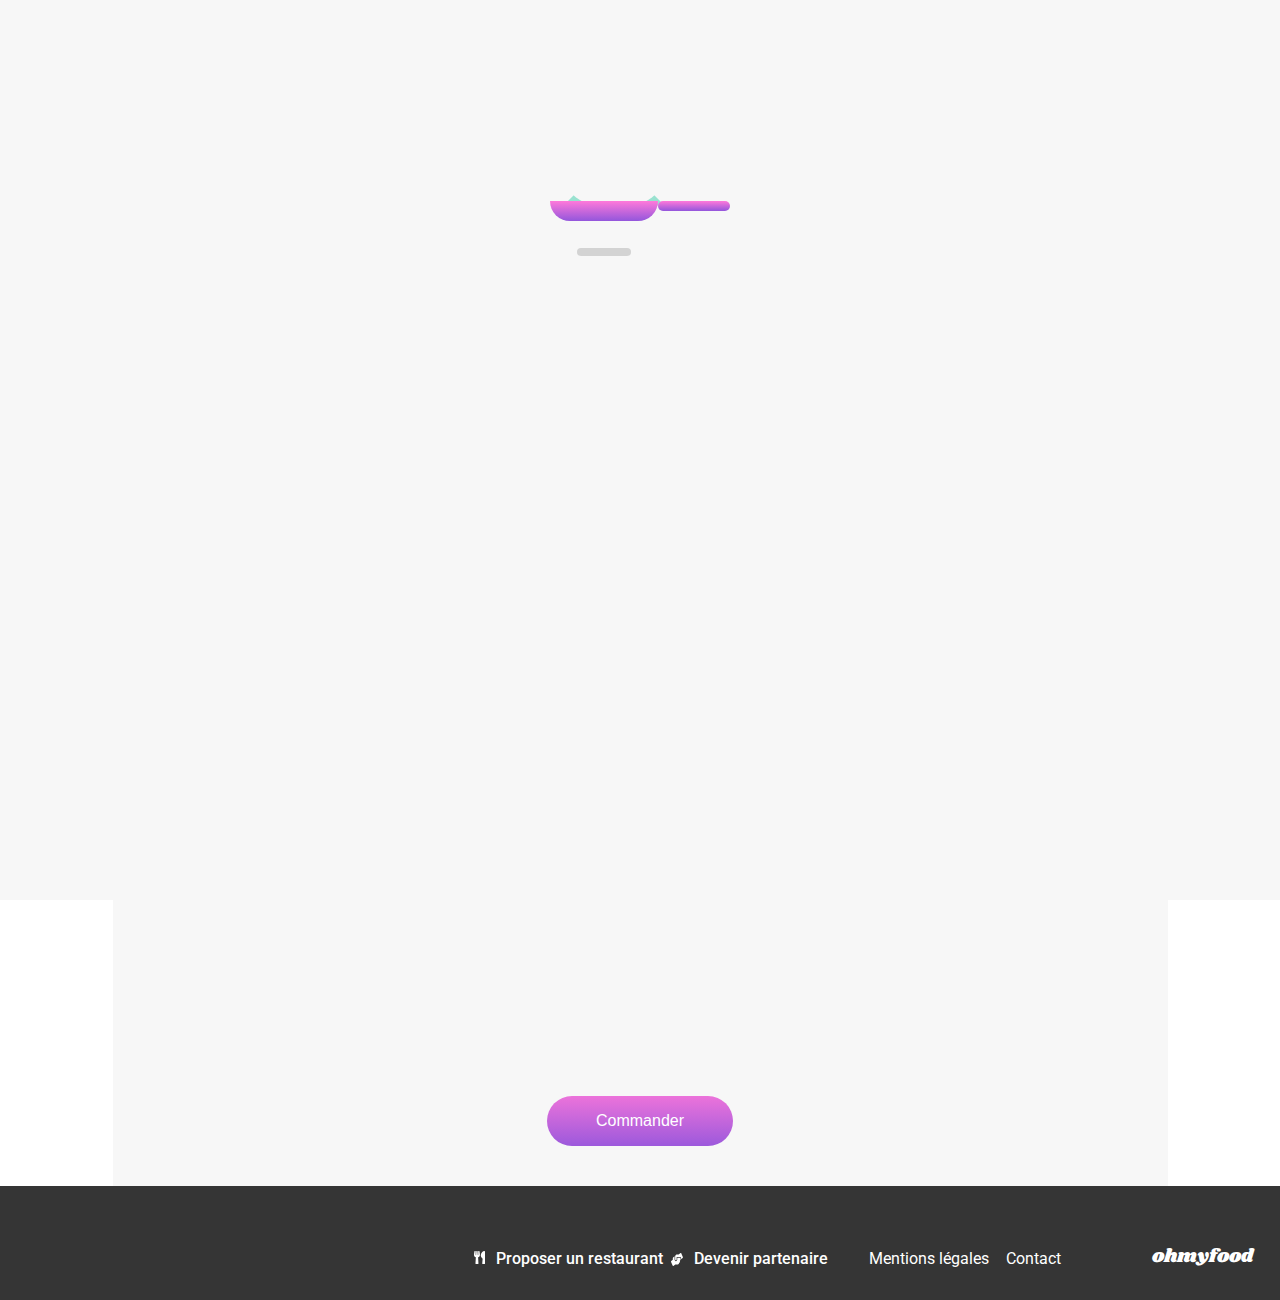
==== commit 5d318032: "update click on cards" ====
--- a/menu-a_la_francaise.html
+++ b/menu-a_la_francaise.html
@@ -9,14 +9,11 @@
 
     <link rel="preconnect" href="https://fonts.googleapis.com">
     <link rel="preconnect" href="https://fonts.gstatic.com" crossorigin>
-    <link
-        href="https://fonts.googleapis.com/css2?family= Roboto :ital,wght@0,100;0,300;0,400;0,500;0,700;0,900;1,100;1,300;1,400;1,500;1,700;1,900 & display =swap"
-        rel="stylesheet ">
-
+    <link href="https://fonts.googleapis.com/css2?family=Roboto:ital,wght@0,100;0,300;0,400;0,500;0,700;0,900;1,100;1,300;1,400;1,500;1,700;1,900&display=swap"
+        rel="stylesheet">
     <link href="https://fonts.googleapis.com/css2?family=Shrikhand&display=swap" rel="stylesheet">
 
     <link rel="stylesheet" href="./sass/style.css">
-
 </head>
 
 <body>
@@ -271,7 +268,7 @@
                     <a class="footer-link" href="#">Mentions légales</a>
                 </li>
                 <li class="footer-item">
-                        <a class="footer-link" href="mailto:votreadresse@mail.fr">Contact</a>
+                    <a class="footer-link" href="mailto:votreadresse@mail.fr">Contact</a>
                 </li>
             </ul>
         </div>
--- a/sass/style.css
+++ b/sass/style.css
@@ -8,6 +8,140 @@
 }
 
 /** loader **/
+.loader-box {
+  position: fixed;
+  top: 0;
+  left: 0;
+  width: 100%;
+  height: 100%;
+  z-index: 9999;
+  background-color: #F7F7F7;
+  animation: pageView 2.5s 3s linear forwards;
+}
+
+@keyframes pageView {
+  from {
+    opacity: 1;
+  }
+  to {
+    opacity: 0;
+    z-index: -1;
+    pointer-events: none;
+  }
+}
+@keyframes loader {
+  0% {
+    width: 10%;
+    transform: rotate(0deg);
+  }
+  10% {
+    left: 0%;
+    transform: rotate(0deg);
+  }
+  20% {
+    width: 0%;
+    left: 20%;
+  }
+  30% {
+    width: 25%;
+  }
+  50% {
+    left: 15%;
+    width: 35%;
+  }
+  70% {
+    width: 30%;
+    left: 18%;
+    transform: rotate(240deg);
+  }
+  90% {
+    width: 30%;
+    left: 10%;
+  }
+  100% {
+    width: 2%;
+    left: 25%;
+    transform: rotate(360deg);
+  }
+}
+@keyframes pan {
+  0% {
+    transform: rotate(0deg);
+    transform-origin: top right;
+  }
+  10% {
+    transform: rotate(-2deg);
+    transform-origin: top right;
+  }
+  50% {
+    transform: rotate(15deg);
+  }
+  100% {
+    transform: rotate(0deg);
+  }
+}
+@keyframes shadow {
+  0% {
+    width: 30%;
+  }
+  50% {
+    width: 40%;
+    left: 20px;
+  }
+  100% {
+    width: 30%;
+  }
+}
+.pan-loader {
+  width: 180px;
+  height: 180px;
+  margin: 100px auto;
+}
+.pan-loader .loader {
+  position: relative;
+  top: 10%;
+  left: 0;
+  z-index: -1;
+  width: 60%;
+  height: 45%;
+  border: 10px solid transparent;
+  border-bottom: 10px solid #99E2D0;
+  border-radius: 50%;
+  animation: loader 2s infinite;
+  animation-timing-function: linear;
+}
+.pan-loader .pan-container {
+  display: flex;
+  width: 100%;
+  animation: pan 2s infinite;
+}
+.pan-loader .pan {
+  width: 60%;
+  height: 20px;
+  background: linear-gradient(#FF79DA, #9356DC);
+  border-bottom-right-radius: 20px;
+  border-bottom-left-radius: 20px;
+}
+.pan-loader .handle {
+  width: 40%;
+  height: 10px;
+  background: linear-gradient(#FF79DA, #9356DC);
+  border-top-right-radius: 10px;
+  border-top-left-radius: 10px;
+  border-bottom-right-radius: 10px;
+  border-bottom-left-radius: 10px;
+}
+.pan-loader .shadow {
+  position: relative;
+  top: 15%;
+  left: 15%;
+  width: 30%;
+  height: 8px;
+  background: lightgray;
+  border-radius: 20px;
+  animation: shadow 2s infinite;
+}
+
 /** homepage **/
 .button {
   display: flex;
@@ -21,8 +155,8 @@
   width: 218px;
   height: 50px;
   background-image: linear-gradient(360deg, #9356DC -11.44%, #FF79DA 123.93%);
-  box-shadow: 0 4px 10px rgba(0, 0, 0, 0.25); /** ombre sur bouton **/
-  color: #ffffff;
+  box-shadow: 0 4px 10px rgba(0, 0, 0, 0.25);
+  color: #FFFFFF;
   border-style: none;
   margin: 0;
   cursor: pointer;
@@ -55,8 +189,9 @@
   box-shadow: 0px 4px 15px rgba(0, 0, 0, 0.35);
 }
 
+/**menu-pages**/
 .arrow-icon {
-  fill: #353335;
+  fill: #353535;
   width: 18px;
   height: 16px;
   position: absolute;
@@ -125,7 +260,11 @@
   display: none;
 }
 
-/** /heart **/
+@-moz-document url-prefix() {
+  .direction {
+    top: 5px;
+  }
+}
 /** restaurants - cards**/
 .direction-cards {
   display: grid;
@@ -160,6 +299,9 @@
 .direction-cards .full-card .link-menu {
   text-decoration: none;
   color: #000000;
+  width: 100%;
+  height: 100%;
+  position: absolute;
 }
 
 .restaurants img {
@@ -176,10 +318,6 @@
   display: flex;
   justify-content: space-between;
   padding: 16px 25px 12px 13px;
-}
-.text-full-card .text-card {
-  display: grid;
-  gap: 5px;
 }
 
 .text-card {
@@ -243,13 +381,13 @@
 }
 
 .item-check-icon {
+  display: flex;
+  align-items: center;
+  justify-content: center;
   width: 59px;
   height: 69px;
   background-color: #99E2D0;
   border-radius: 0 15px 15px 0;
-  display: flex;
-  justify-content: center;
-  align-items: center;
   position: absolute;
   top: 0;
   right: -60px;
@@ -258,150 +396,15 @@
 .item-check-icon svg {
   width: 20px;
   height: 20px;
-  fill: white;
+  fill: #FFFFFF;
   background-color: #99E2D0;
 }
 
-@media (min-width: 1440px) {
+@media (min-width: 1024px) {
   .cards-list-menu {
     margin-left: 210px;
   }
 }
-.loader-box {
-  position: fixed;
-  top: 0;
-  left: 0;
-  width: 100%;
-  height: 100%;
-  z-index: 9999;
-  background-color: #F7F7F7;
-  animation: pageView 2.5s 3s linear forwards;
-}
-
-@keyframes pageView {
-  from {
-    opacity: 1;
-  }
-  to {
-    opacity: 0;
-    z-index: -1;
-    pointer-events: none;
-  }
-}
-@keyframes loader {
-  0% {
-    width: 10%;
-    transform: rotate(0deg);
-  }
-  10% {
-    left: 0%;
-    transform: rotate(0deg);
-  }
-  20% {
-    width: 0%;
-    left: 20%;
-  }
-  30% {
-    width: 25%;
-  }
-  50% {
-    left: 15%;
-    width: 35%;
-  }
-  70% {
-    width: 30%;
-    left: 18%;
-    transform: rotate(240deg);
-  }
-  90% {
-    width: 30%;
-    left: 10%;
-  }
-  100% {
-    width: 2%;
-    left: 25%;
-    transform: rotate(360deg);
-  }
-}
-@keyframes pan {
-  0% {
-    transform: rotate(0deg);
-    transform-origin: top right;
-  }
-  10% {
-    transform: rotate(-2deg);
-    transform-origin: top right;
-  }
-  50% {
-    transform: rotate(15deg);
-  }
-  100% {
-    transform: rotate(0deg);
-  }
-}
-@keyframes shadow {
-  0% {
-    width: 30%;
-  }
-  50% {
-    width: 40%;
-    left: 20px;
-  }
-  100% {
-    width: 30%;
-  }
-}
-.pan-loader {
-  width: 180px;
-  height: 180px;
-  margin: 100px auto;
-}
-.pan-loader .loader {
-  position: relative;
-  top: 10%;
-  left: 0;
-  z-index: -1;
-  width: 60%;
-  height: 45%;
-  border: 10px solid transparent;
-  border-bottom: 10px solid #99E2D0;
-  border-radius: 50%;
-  animation: loader 2s infinite;
-  animation-timing-function: linear;
-}
-.pan-loader .pan-container {
-  display: flex;
-  width: 100%;
-  animation: pan 2s infinite;
-}
-.pan-loader .pan {
-  width: 60%;
-  height: 20px;
-  background: linear-gradient(#FF79DA, #9356DC);
-  border-bottom-right-radius: 20px;
-  border-bottom-left-radius: 20px;
-}
-.pan-loader .handle {
-  width: 40%;
-  height: 10px;
-  background: linear-gradient(#FF79DA, #9356DC);
-  border-top-right-radius: 10px;
-  border-top-left-radius: 10px;
-  border-bottom-right-radius: 10px;
-  border-bottom-left-radius: 10px;
-}
-.pan-loader .shadow {
-  position: relative;
-  top: 15%;
-  left: 15%;
-  width: 30%;
-  height: 8px;
-  background: lightgray;
-  /* box-shadow: 5px 0 8px 4px $color-shadow;**/
-  border-radius: 20px;
-  animation: shadow 2s infinite;
-}
-
 /** animation-arrivée progressive des plats **/
 .animation-landing-menu {
   opacity: 0;
@@ -423,14 +426,14 @@
 }
 
 .animation-landing-menu:nth-of-type(2) {
-  animation-delay: 3.4s;
+  animation-delay: 3.6s;
 }
 
 .animation-landing-menu:nth-of-type(3) {
-  animation-delay: 3.6s;
-}
-
-/** placemment du label pour l'input radio **/
+  animation-delay: 4.2s;
+}
+
+/** placement du label pour l'input radio **/
 .cursor-check {
   width: 100%;
   z-index: 9999;
@@ -538,7 +541,7 @@
 
 .new {
   position: absolute;
-  color: #008657;
+  color: #008766;
   background-color: #99E2D0;
   font-weight: 500;
   font-size: 14px;
@@ -551,7 +554,7 @@
 
 /** Proposition restaurants cards **/
 .zoom-card:hover {
-  transform: scale(1.1);
+  transform: scale(1.05);
   transition: 0.7s;
 }
 
@@ -562,12 +565,12 @@
   width: 100%;
 }
 .nav-container .logo-nav {
+  display: flex;
+  align-items: center;
+  justify-content: center;
   font-family: "Shrikhand", cursive;
   font-weight: 400;
   width: 100%;
-  display: flex;
-  text-align: center;
-  justify-content: center;
   font-size: 30px;
   margin: 14px 108px 5px 105px;
   text-decoration: none;
@@ -576,10 +579,10 @@
 
 .search-bar-icon {
   display: flex;
+  align-items: center;
   justify-content: center;
   background-color: #EAEAEA;
   height: 50px;
-  align-items: center;
   width: 100%;
   gap: 17px;
   box-shadow: inset 0 2px 4px 0 rgba(0, 0, 0, 0.15);
@@ -587,7 +590,6 @@
 .search-bar-icon .pin-icon {
   width: 12px;
   height: 16px;
-  border: 16px 259px 18px 104px;
 }
 .search-bar-icon .pin-icon .search-bar-input {
   width: 109px;
@@ -631,8 +633,8 @@
   font-weight: 300;
   font-size: 18px;
   text-align: center;
+  display: flex;
   align-items: center;
-  display: flex;
   justify-content: center;
 }
 
@@ -658,9 +660,10 @@
   border-radius: 25px 25px 0 0;
   padding: 1px 0 0 0;
 }
-@media (min-width: 1440px) {
+@media (min-width: 660px) {
   .section-menu {
-    margin-left: 193px;
+    margin-left: auto;
+    margin-right: auto;
   }
 }
 .section-menu .main-title {
@@ -686,7 +689,7 @@
   align-items: baseline;
   padding: 32px 41px 0 17px;
 }
-@media (min-width: 1440px) {
+@media (min-width: 800px) {
   .direction-heart {
     width: 307px;
     padding: 51px 0 0 374px;
@@ -704,7 +707,7 @@
   .functioning {
     display: grid;
     row-gap: 25px;
-    margin-left: 190px;
+    margin-left: 155px;
   }
 }
 .functioning .functioning-title {
@@ -781,7 +784,7 @@
   background-color: #353535;
   color: #FFFFFF;
 }
-@media (min-width: 1107px) {
+@media (min-width: 1024px) {
   .footer-menu {
     display: flex;
     flex-direction: row-reverse;
@@ -792,7 +795,7 @@
 .footer-menu .logo-footer {
   font-family: "Shrikhand", cursive;
   font-weight: 400;
-  font-size: 19px; /**si 18px pixel top**/
+  font-size: 19px;
   height: 27px;
 }
 
@@ -802,7 +805,7 @@
   padding: 0;
   list-style-type: none;
 }
-@media (min-width: 1107px) {
+@media (min-width: 1024px) {
   .menu-items {
     display: flex;
     flex-direction: row;
